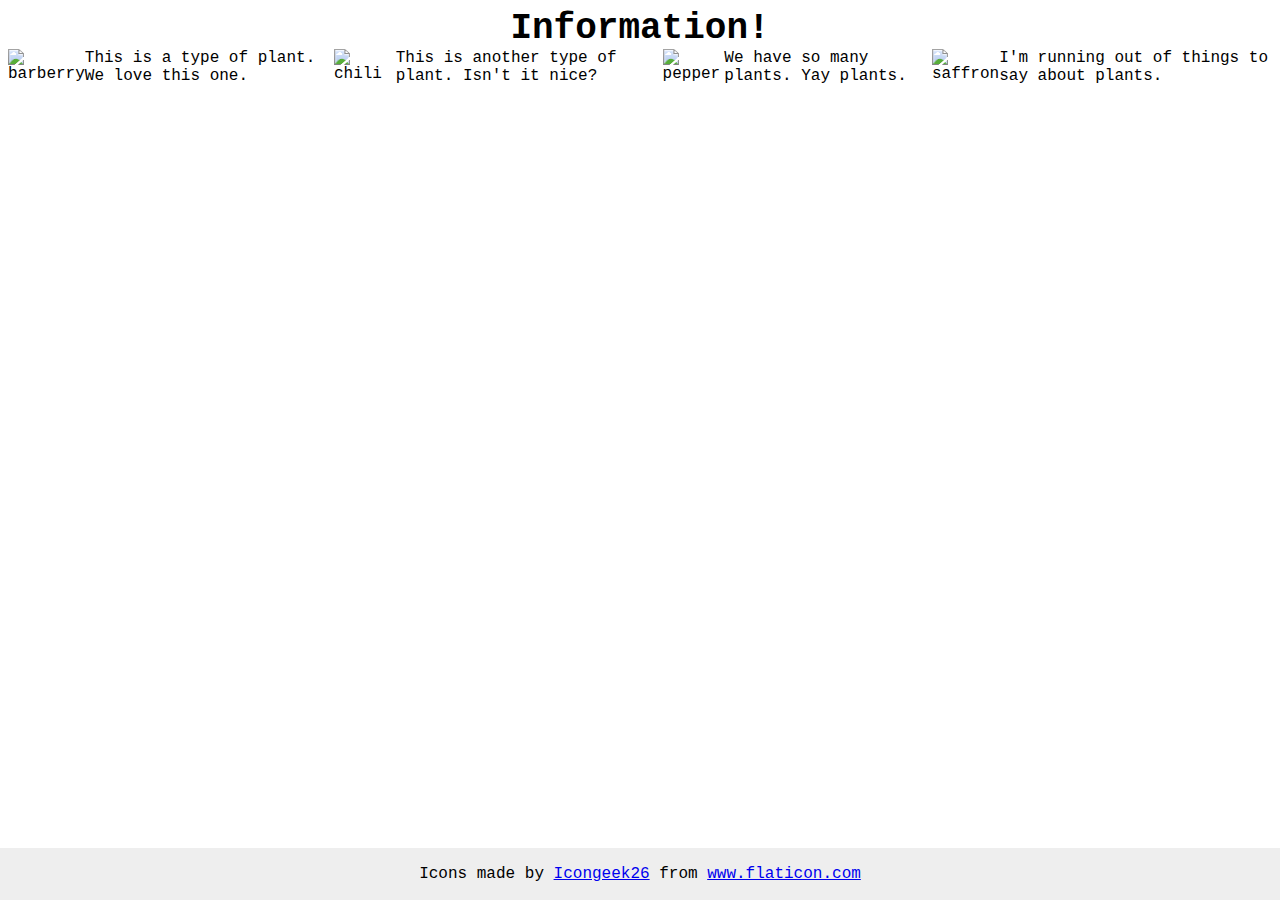
==== flex/04-flex-information/index.html @ 2f53b25c "Container" ====
<!DOCTYPE html>
<html lang="en">
  <head>
    <meta charset="UTF-8">
    <meta http-equiv="X-UA-Compatible" content="IE=edge">
    <meta name="viewport" content="width=device-width, initial-scale=1.0">
    <title>Information</title>
    <link rel="stylesheet" href="style.css">
  </head>
  <body>
    <div class="title">Information!</div>

    <div class="container">
      <img src="./images/barberry.png" alt="barberry">
      <div class="text">This is a type of plant. We love this one.</div>

      <img src="./images/chilli.png" alt="chili">
      <div class="text">This is another type of plant. Isn't it nice?</div>

      <img src="./images/pepper.png" alt="pepper">
      <div class="text">We have so many plants. Yay plants.</div>

      <img src="./images/saffron.png" alt="saffron">
      <div class="text">I'm running out of things to say about plants.</div>
    </div>
    <!-- disregard this section, it's here to give attribution to the creator of these icons -->
    <div class="footer">
      <div>Icons made by <a href="https://www.flaticon.com/authors/icongeek26" title="Icongeek26">Icongeek26</a> from <a href="https://www.flaticon.com/" title="Flaticon">www.flaticon.com</a></div>
    </div>
  </body>
</html>
---- flex/04-flex-information/style.css ----
body {
  font-family: 'Courier New', Courier, monospace;
}

img {
  width: 100px;
  height: 100px;
}

.title {
  font-size: 36px;
  font-weight: 900;
  display: flex;
  justify-content: center;
}

.container {
  display: flex;
}
/* do not edit this footer */
.footer {
  position: fixed;
  bottom: 0;
  left: 0;
  right: 0;
  height: 52px;
  display: flex;
  align-items: center;
  justify-content: center;
  background: #eee;
}

/*
- All items are centered on the page (horizontally, not vertically).
- The title is centered on the page.
- There is 32px between the title and the 'items.'
- There is 52px between each item.
- The items are arranged horizontally on the page.
- The items are only 200px wide and the text wraps.
- The item text is centered.
*/
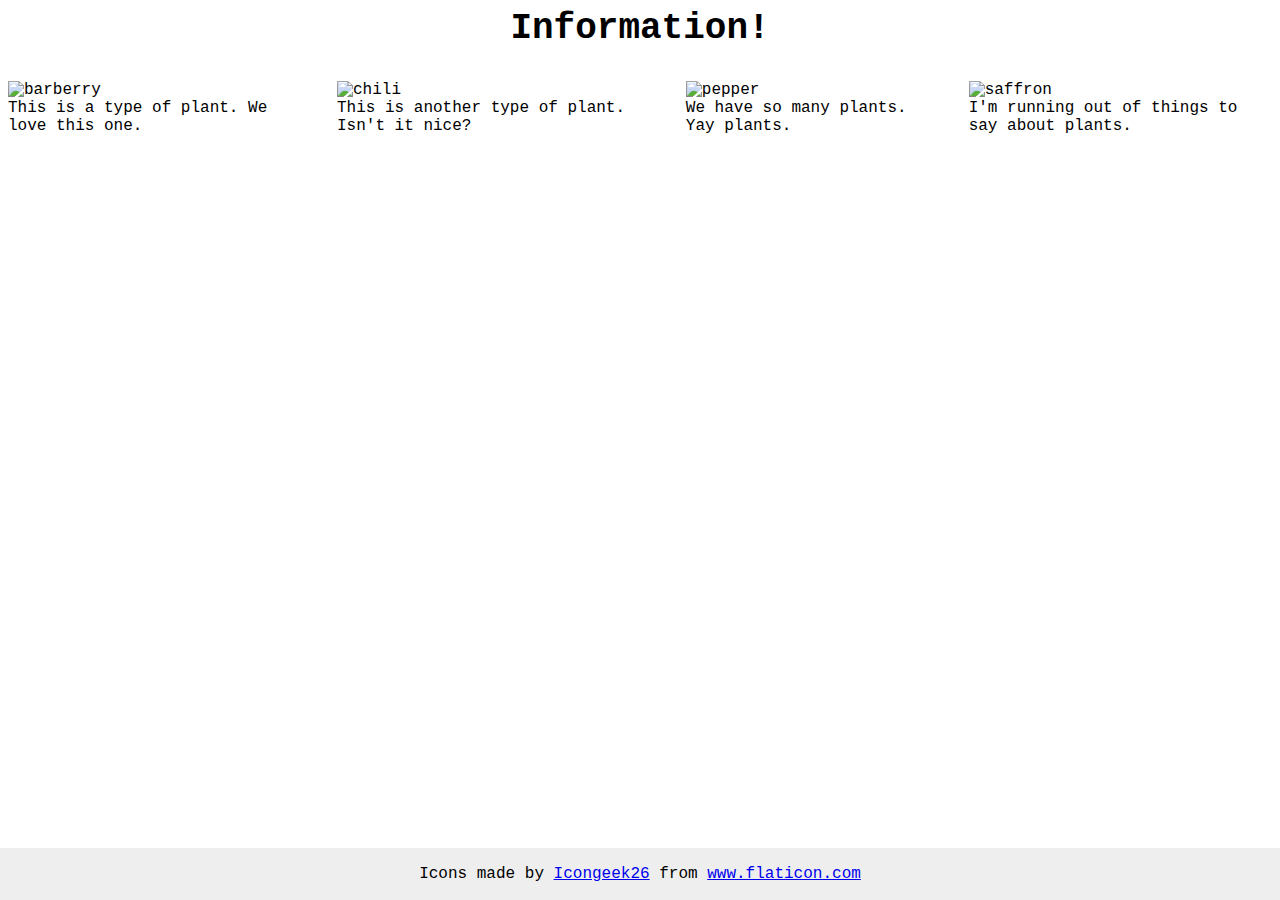
==== commit a0b9dc15: "Item classes" ====
--- a/flex/04-flex-information/index.html
+++ b/flex/04-flex-information/index.html
@@ -11,17 +11,22 @@
     <div class="title">Information!</div>
 
     <div class="container">
-      <img src="./images/barberry.png" alt="barberry">
-      <div class="text">This is a type of plant. We love this one.</div>
-
-      <img src="./images/chilli.png" alt="chili">
-      <div class="text">This is another type of plant. Isn't it nice?</div>
-
-      <img src="./images/pepper.png" alt="pepper">
-      <div class="text">We have so many plants. Yay plants.</div>
-
-      <img src="./images/saffron.png" alt="saffron">
-      <div class="text">I'm running out of things to say about plants.</div>
+      <div class="item1">
+        <img src="./images/barberry.png" alt="barberry">
+        <div class="text">This is a type of plant. We love this one.</div>
+      </div>
+      <div class="item2">
+        <img src="./images/chilli.png" alt="chili">
+        <div class="text">This is another type of plant. Isn't it nice?</div>
+      </div>
+      <div class="item3">
+        <img src="./images/pepper.png" alt="pepper">
+        <div class="text">We have so many plants. Yay plants.</div>
+      </div>
+      <div class="item4">
+        <img src="./images/saffron.png" alt="saffron">
+        <div class="text">I'm running out of things to say about plants.</div>
+      </div>
     </div>
     <!-- disregard this section, it's here to give attribution to the creator of these icons -->
     <div class="footer">
--- a/flex/04-flex-information/style.css
+++ b/flex/04-flex-information/style.css
@@ -12,10 +12,12 @@
   font-weight: 900;
   display: flex;
   justify-content: center;
+  margin-bottom: 32px; 
 }
 
 .container {
   display: flex;
+  gap: 52px;
 }
 /* do not edit this footer */
 .footer {
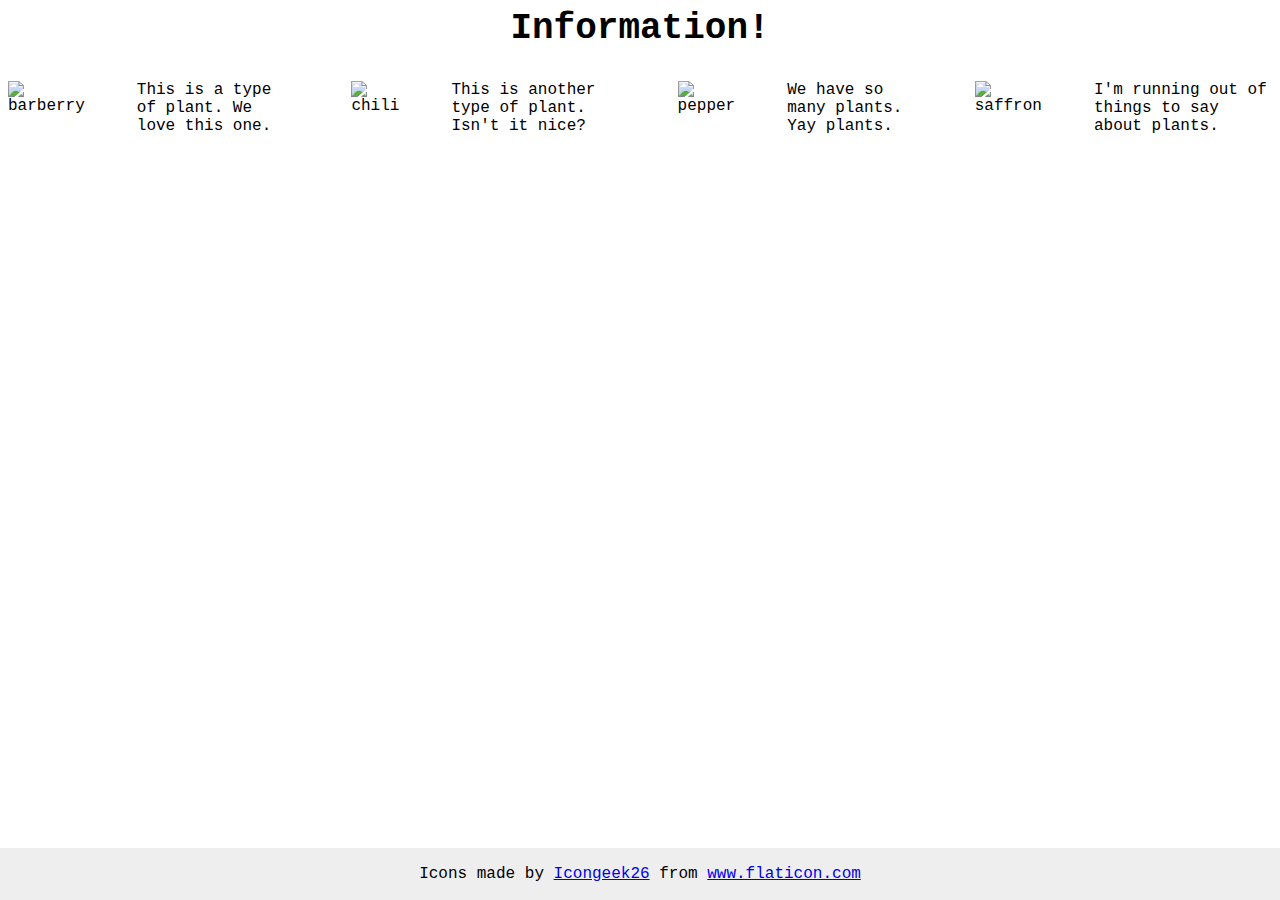
==== commit 72d1aeb8: "Item rm" ====
--- a/flex/04-flex-information/index.html
+++ b/flex/04-flex-information/index.html
@@ -10,23 +10,18 @@
   <body>
     <div class="title">Information!</div>
 
-    <div class="container">
-      <div class="item1">
-        <img src="./images/barberry.png" alt="barberry">
-        <div class="text">This is a type of plant. We love this one.</div>
-      </div>
-      <div class="item2">
-        <img src="./images/chilli.png" alt="chili">
-        <div class="text">This is another type of plant. Isn't it nice?</div>
-      </div>
-      <div class="item3">
-        <img src="./images/pepper.png" alt="pepper">
-        <div class="text">We have so many plants. Yay plants.</div>
-      </div>
-      <div class="item4">
-        <img src="./images/saffron.png" alt="saffron">
-        <div class="text">I'm running out of things to say about plants.</div>
-      </div>
+    <div class="container">      
+      <img src="./images/barberry.png" alt="barberry">
+      <div class="text">This is a type of plant. We love this one.</div>
+      
+      <img src="./images/chilli.png" alt="chili">
+      <div class="text">This is another type of plant. Isn't it nice?</div>
+    
+      <img src="./images/pepper.png" alt="pepper">
+      <div class="text">We have so many plants. Yay plants.</div>
+  
+      <img src="./images/saffron.png" alt="saffron">
+      <div class="text">I'm running out of things to say about plants.</div>
     </div>
     <!-- disregard this section, it's here to give attribution to the creator of these icons -->
     <div class="footer">
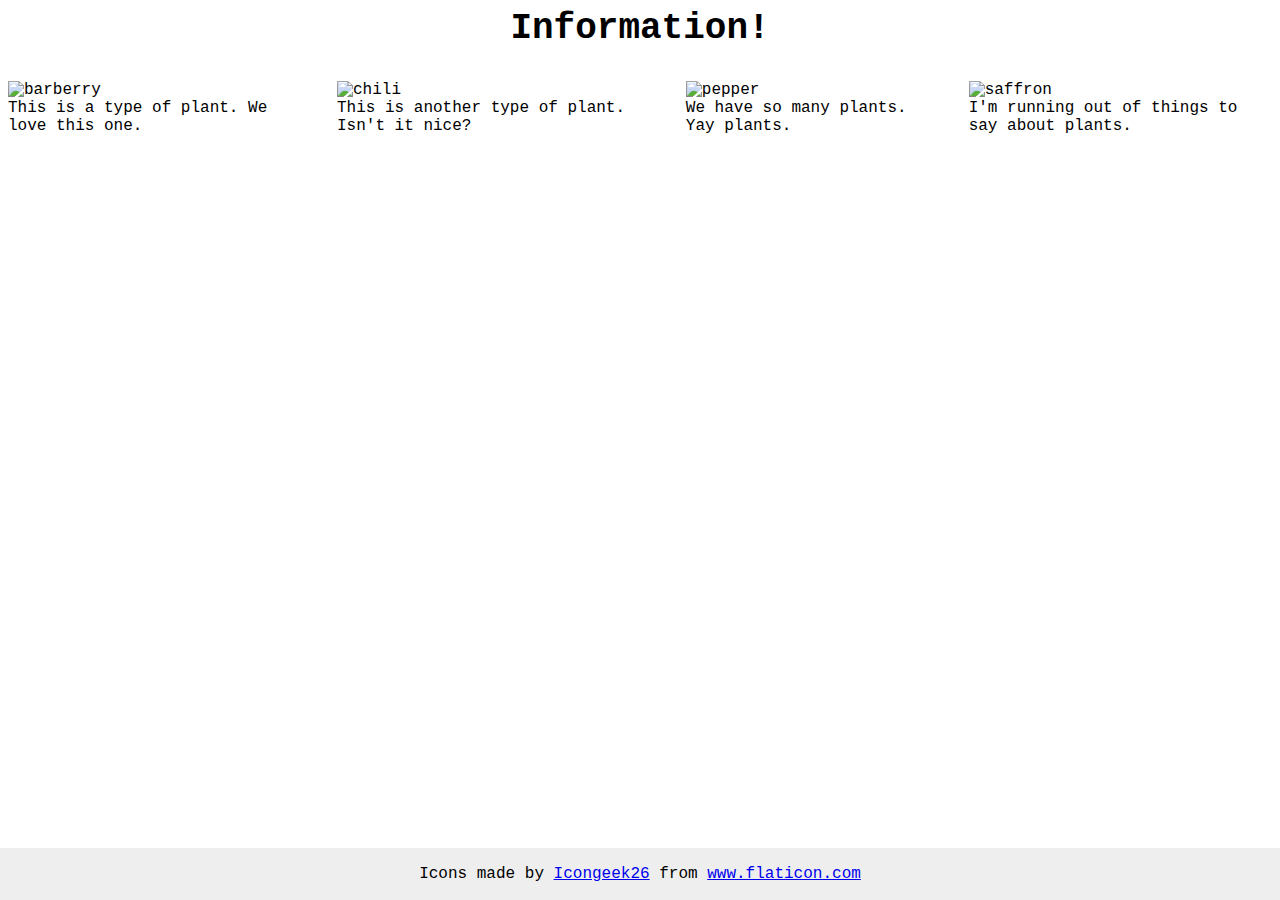
==== commit 5cc90863: "Item containers" ====
--- a/flex/04-flex-information/index.html
+++ b/flex/04-flex-information/index.html
@@ -11,17 +11,22 @@
     <div class="title">Information!</div>
 
     <div class="container">      
-      <img src="./images/barberry.png" alt="barberry">
-      <div class="text">This is a type of plant. We love this one.</div>
-      
-      <img src="./images/chilli.png" alt="chili">
-      <div class="text">This is another type of plant. Isn't it nice?</div>
-    
-      <img src="./images/pepper.png" alt="pepper">
-      <div class="text">We have so many plants. Yay plants.</div>
-  
-      <img src="./images/saffron.png" alt="saffron">
-      <div class="text">I'm running out of things to say about plants.</div>
+      <div class="item-1">
+        <img src="./images/barberry.png" alt="barberry">
+        <div class="text">This is a type of plant. We love this one.</div>
+      </div>
+      <div class="item-2">
+        <img src="./images/chilli.png" alt="chili">
+        <div class="text">This is another type of plant. Isn't it nice?</div>
+      </div>
+      <div class="item-3">
+        <img src="./images/pepper.png" alt="pepper">
+        <div class="text">We have so many plants. Yay plants.</div>
+      </div>
+      <div class="item-4">
+        <img src="./images/saffron.png" alt="saffron">
+        <div class="text">I'm running out of things to say about plants.</div>
+      </div>
     </div>
     <!-- disregard this section, it's here to give attribution to the creator of these icons -->
     <div class="footer">
